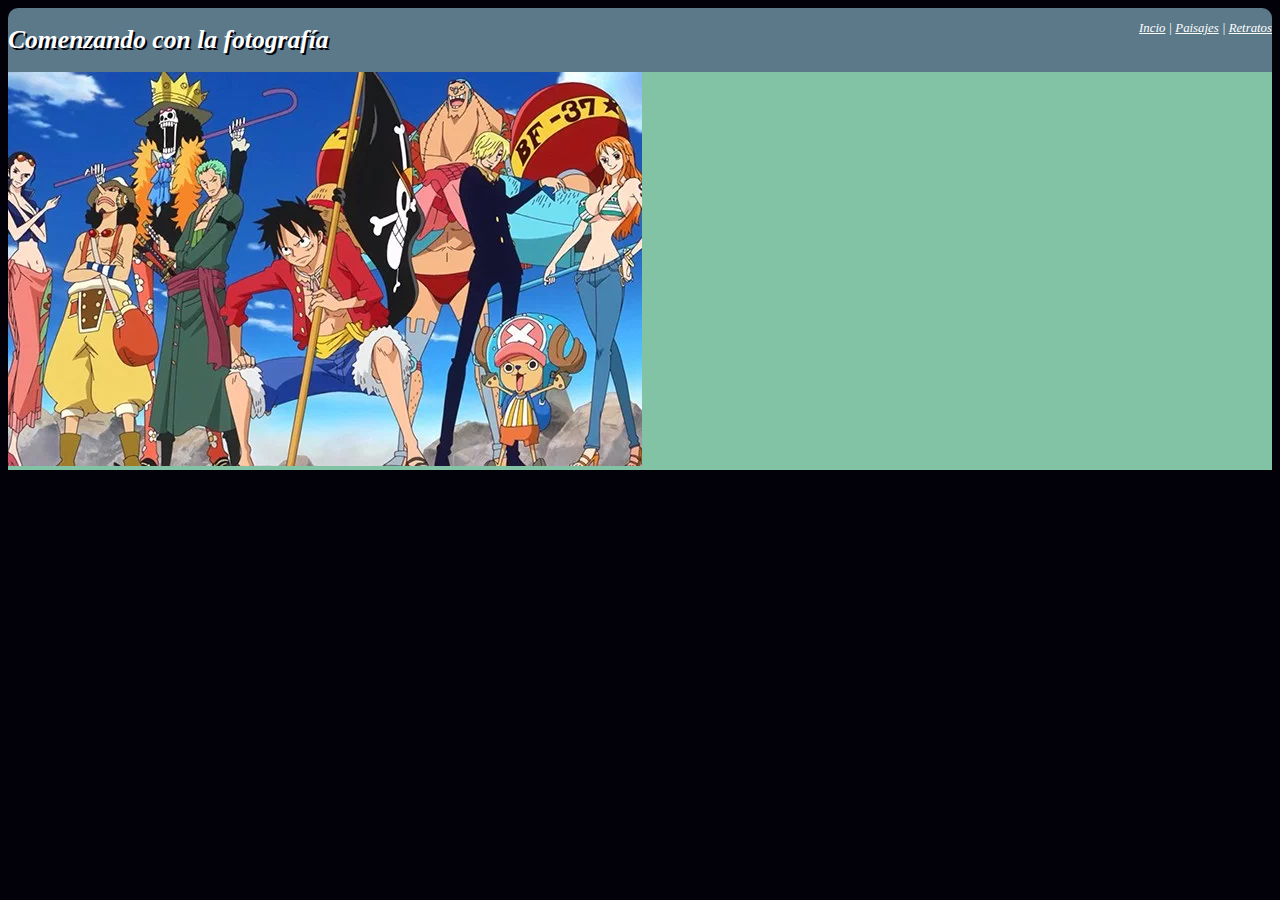
==== index.html @ f319e1e2 "Initial commit" ====
<!DOCTYPE html>
<html lang="es" dir="ltr">
  <head>
    <meta charset="utf-8">
    <meta name="author"  content="Gabriel Aguiar">
    <meta name="description" content="Examen Final CSS NextU">
    <meta name="viewport" content="width=device-width, inicial-scale=1.0 user-scale=no">
    <link rel="stylesheet" href="css/style.css">
    <link rel="stylesheet" type="text/css" href="fonts.googleapis.com/css?family=Dancing+Script" />
    <title>Comenzando con la fotograf&iacute;a</title>
  </head>
  <body>
    <div class="contenido">
      <section id="cabecera">
        <h1>Comenzando con la fotograf&iacute;a</h1>
        <p>
          <a href="index.html">Incio</a> | <a href="#">Paisajes</a> | <a href="#">Retratos</a>
        </p>
      </section>
      <section id="imagen1">
        <img src="img/imagen1.jpg" alt="Primer Foto">
      </section>
    </div>
  </body>
</html>
---- css/style.css ----
body{
  font-size: 1vw;
  font-family: "Dancing Script";
  font-style: italic;
  background-color: #02010a;
}
a:visited{
  text-decoration: none;
}

section{
  width: 100%;
}
#cabecera{
  background-color: #5b7989;
  border-radius: 10px 10px 0px 0px;
  -moz-border-radius: 10px 10px 0px 0px;
  -webkit-border-radius: 10px 10px 0px 0px;
  border: 0px solid;
}
#cabecera  h1{
  text-shadow: 2px 2px #02010a;
  color: white;
  display: inline-block;
}
#cabecera p{
  float: right;
  color: white;
  display: inline-block;
}
#cabecera p a{
  color: #ffffff;
  width: auto;
}

#imagen1 {
  background: #82c3a6;
}
#imagen1 section img{
  display: flex;
  align-items: center;
  justify-content: center;
}
@media {

}
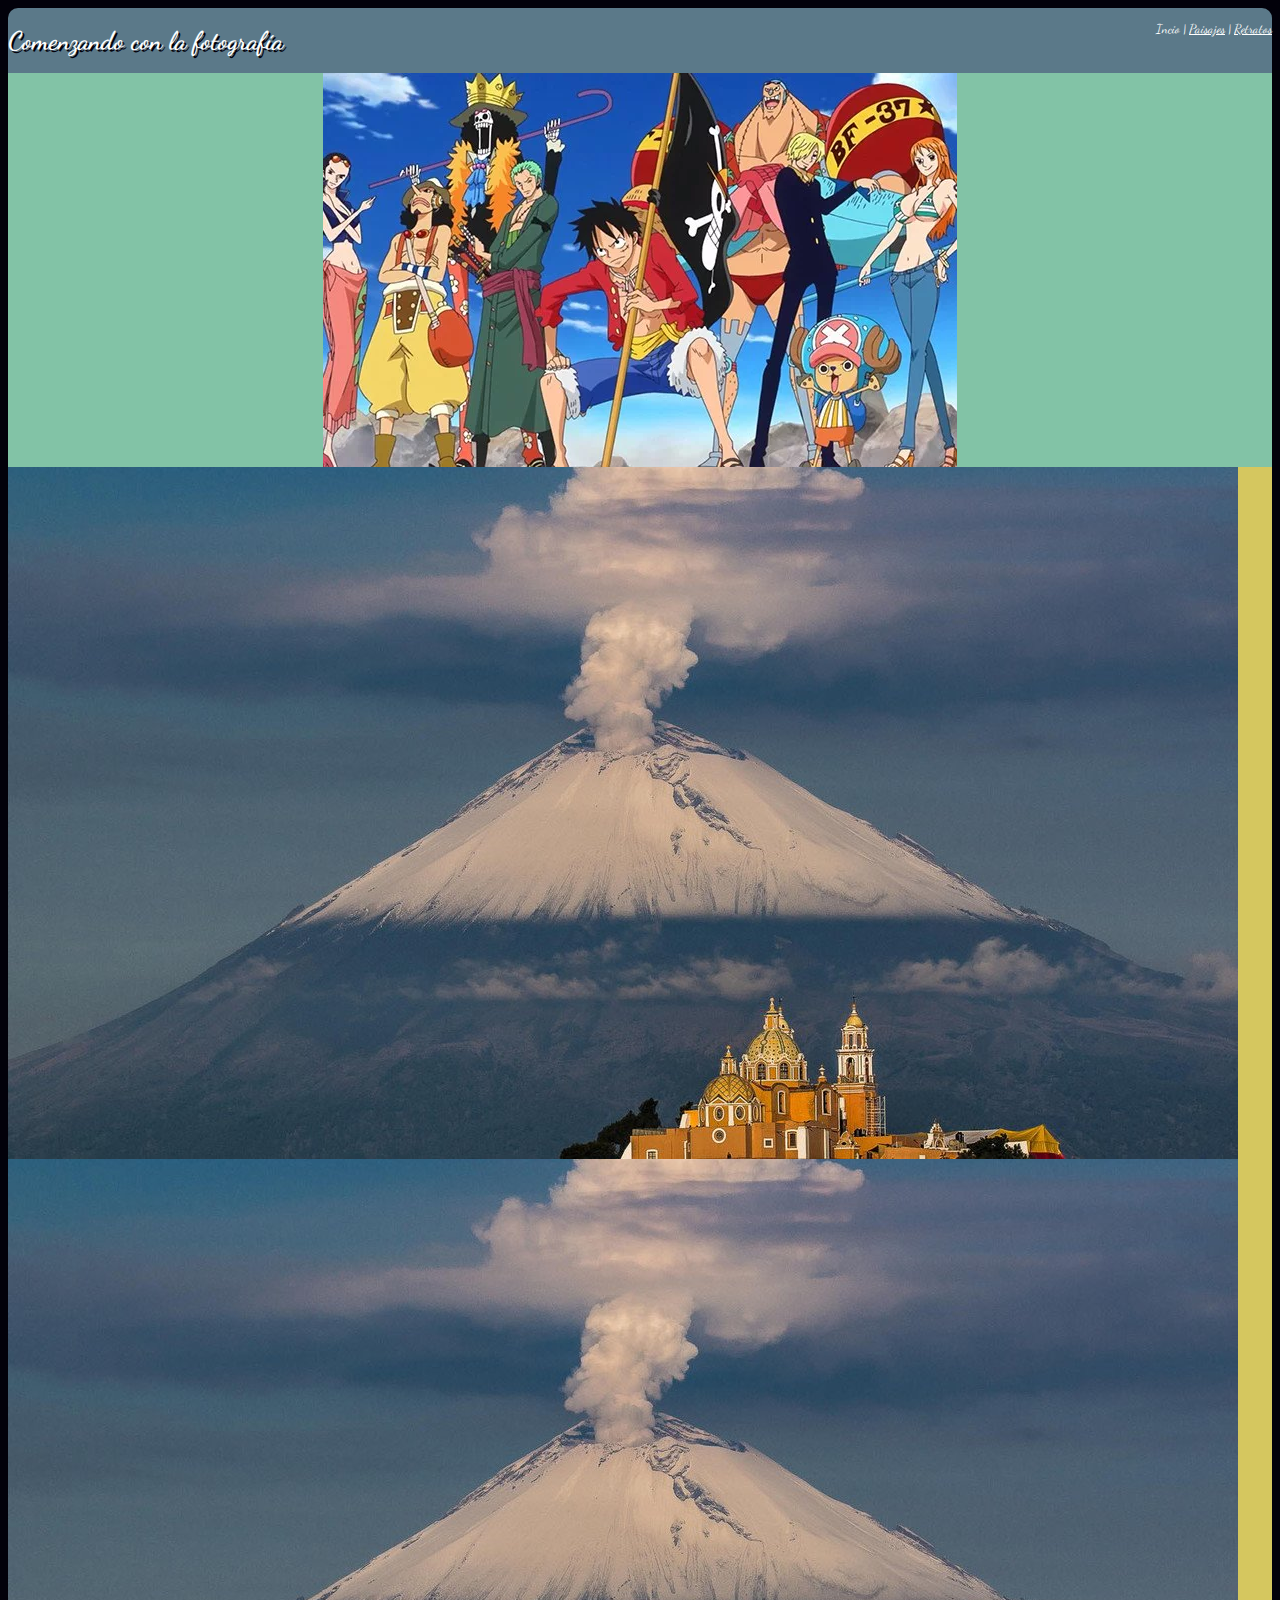
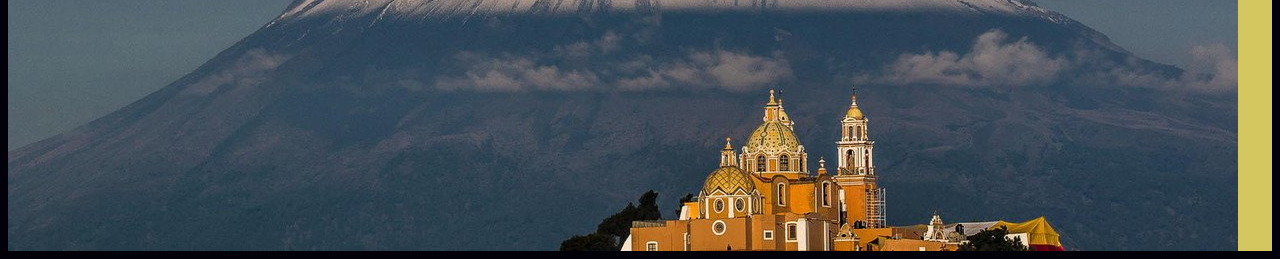
==== commit 97cc454d: "[UPDATE] Modificacion Index" ====
--- a/index.html
+++ b/index.html
@@ -1,4 +1,5 @@
-<!DOCTYPE html>
+<!DOCTYPE html PUBLIC "-//W3C//DTD XHTML 1.1//EN"
+"http://www.w3.org/TR/xhtml11/DTD/xhtml11.dtd">
 <html lang="es" dir="ltr">
   <head>
     <meta charset="utf-8">
@@ -6,7 +7,7 @@
     <meta name="description" content="Examen Final CSS NextU">
     <meta name="viewport" content="width=device-width, inicial-scale=1.0 user-scale=no">
     <link rel="stylesheet" href="css/style.css">
-    <link rel="stylesheet" type="text/css" href="fonts.googleapis.com/css?family=Dancing+Script" />
+    <link rel="stylesheet" type="text/css" href="https://fonts.googleapis.com/css?family=Dancing+Script" />
     <title>Comenzando con la fotograf&iacute;a</title>
   </head>
   <body>
@@ -14,11 +15,17 @@
       <section id="cabecera">
         <h1>Comenzando con la fotograf&iacute;a</h1>
         <p>
-          <a href="index.html">Incio</a> | <a href="#">Paisajes</a> | <a href="#">Retratos</a>
+          <a class="actual" href="index.html">Incio</a> |
+          <a href="#">Paisajes</a> |
+          <a href="#">Retratos</a>
         </p>
       </section>
       <section id="imagen1">
-        <img src="img/imagen1.jpg" alt="Primer Foto">
+        <img class="centrado" src="img/imagen1.jpg" alt="Primer Foto">
+      </section>
+      <section id="imagen2">
+        <img class="imagen2" src="img/goyo.jpg" alt="Popocatepelt">
+        <img class="imagen2" src="img/goyo.jpg" alt="Popocatepelt">
       </section>
     </div>
   </body>
--- a/css/style.css
+++ b/css/style.css
@@ -1,7 +1,6 @@
 body{
   font-size: 1vw;
   font-family: "Dancing Script";
-  font-style: italic;
   background-color: #02010a;
 }
 a:visited{
@@ -11,12 +10,27 @@
 section{
   width: 100%;
 }
+.actual{
+  text-decoration: none;
+}
+.centrado{
+  display:block;
+  margin-left: auto;
+  margin-right: auto;
+}
+.imagen2{
+display: flex;
+flex-flow: row wrap;
+flex-grow: 2;
+height: 50%;
+}
 #cabecera{
   background-color: #5b7989;
   border-radius: 10px 10px 0px 0px;
   -moz-border-radius: 10px 10px 0px 0px;
   -webkit-border-radius: 10px 10px 0px 0px;
   border: 0px solid;
+  width: auto;
 }
 #cabecera  h1{
   text-shadow: 2px 2px #02010a;
@@ -32,15 +46,10 @@
   color: #ffffff;
   width: auto;
 }
-
 #imagen1 {
   background: #82c3a6;
 }
-#imagen1 section img{
-  display: flex;
-  align-items: center;
-  justify-content: center;
+#imagen2{
+  background: #d5c75f;
+  border: 1px;
 }
-@media {
-
-}
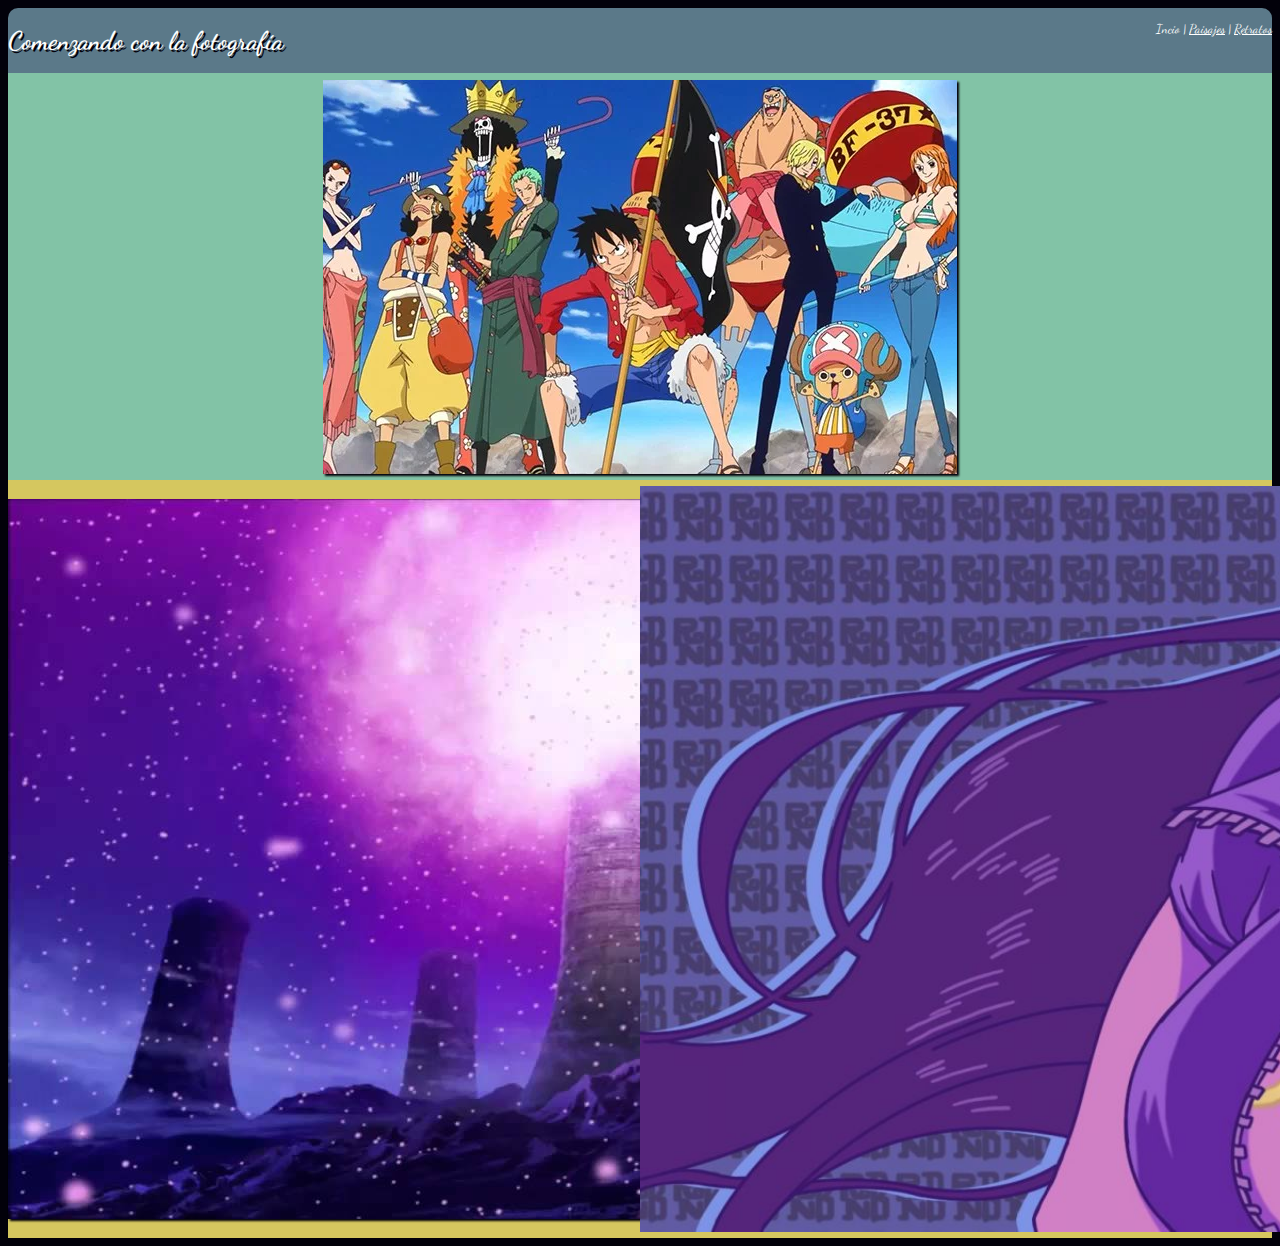
==== commit 04c4b4cf: "[ADD] Imagenes y modificacion del codigo" ====
--- a/index.html
+++ b/index.html
@@ -21,11 +21,22 @@
         </p>
       </section>
       <section id="imagen1">
-        <img class="centrado" src="img/imagen1.jpg" alt="Primer Foto">
+        <img class="img1" id="imgCen" src="img/imagen1.jpg" alt="Primer Foto">
       </section>
       <section id="imagen2">
-        <img class="imagen2" src="img/goyo.jpg" alt="Popocatepelt">
-        <img class="imagen2" src="img/goyo.jpg" alt="Popocatepelt">
+        <div class="col-2">
+          <figure class="img2">
+            <img  id="imgIzq" src="img/sakura.jpg"  title="Paisajes" alt="Popocatepelt">
+            <figcaption>
+                <a href="#" style="text-aling:center;">Paisajes</a>
+            </figcaption>
+          </figure>
+
+          <a class="img2" href="#">
+            <img src="img/robin.jpg" alt="Robin" title="Robin"> <br>Retratos
+          </a>
+
+        </div>
       </section>
     </div>
   </body>
--- a/css/style.css
+++ b/css/style.css
@@ -3,27 +3,39 @@
   font-family: "Dancing Script";
   background-color: #02010a;
 }
-a:visited{
-  text-decoration: none;
-}
-
 section{
   width: 100%;
 }
+/* clase utilizada para dar estilo al menu */
 .actual{
   text-decoration: none;
 }
-.centrado{
+/* clase para centrar la imagen principal */
+.img1{
   display:block;
   margin-left: auto;
   margin-right: auto;
+  border: 1px solid b
 }
-.imagen2{
-display: flex;
-flex-flow: row wrap;
-flex-grow: 2;
-height: 50%;
+/* clase para dar estilo a las columnas del index */
+.col-2{
+  display: flex;
+  flex-basis: 40%;
+  width: 100%;
 }
+/* clase para las imagenes del index para escritorio */
+.img2 {
+  text-align: center;
+  display: flex;
+  margin-left: auto;
+  margin-right: auto;
+  padding-top: 0.5%;
+  padding-bottom: 0.5%;
+  padding-left: auto;
+  padding-right: auto;
+  width: 50%;
+}
+
 #cabecera{
   background-color: #5b7989;
   border-radius: 10px 10px 0px 0px;
@@ -48,8 +60,20 @@
 }
 #imagen1 {
   background: #82c3a6;
+  padding-top: 0.5%;
+  padding-bottom: 0.5%;
+}
+#imgCen {
+box-shadow: 2px 2px 2px #02010a;
 }
 #imagen2{
   background: #d5c75f;
   border: 1px;
 }
+
+#imagen2  div figure img {
+  box-shadow: 2px 2px 2px #02010a;
+}
+/* #imagen2 div figure img{
+  text-align: center;
+} */
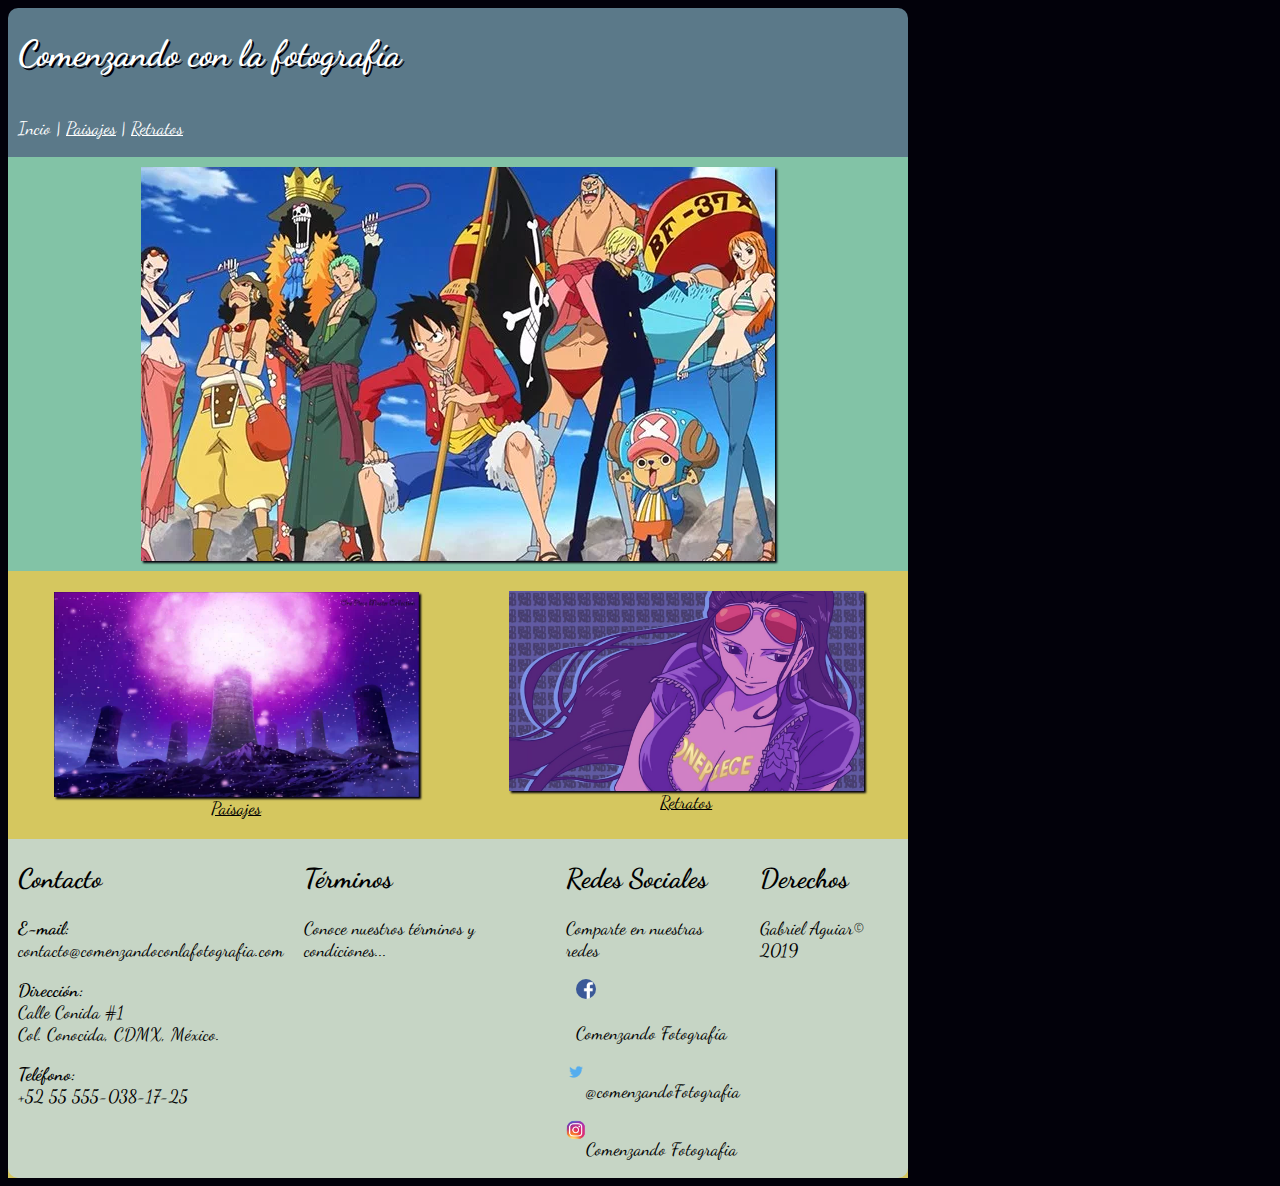
==== commit 1a8709da: "[Update] Index Terminado" ====
--- a/index.html
+++ b/index.html
@@ -5,39 +5,87 @@
     <meta charset="utf-8">
     <meta name="author"  content="Gabriel Aguiar">
     <meta name="description" content="Examen Final CSS NextU">
-    <meta name="viewport" content="width=device-width, inicial-scale=1.0 user-scale=no">
+    <meta name="viewport" content="width=device-width, initial-scale=1.0">
     <link rel="stylesheet" href="css/style.css">
     <link rel="stylesheet" type="text/css" href="https://fonts.googleapis.com/css?family=Dancing+Script" />
     <title>Comenzando con la fotograf&iacute;a</title>
   </head>
   <body>
     <div class="contenido">
-      <section id="cabecera">
-        <h1>Comenzando con la fotograf&iacute;a</h1>
-        <p>
-          <a class="actual" href="index.html">Incio</a> |
-          <a href="#">Paisajes</a> |
-          <a href="#">Retratos</a>
-        </p>
-      </section>
+      <header>
+        <section class="cabecera" id="cabecera">
+          <h1>Comenzando con la fotograf&iacute;a</h1>
+          <p>
+            <a class="actual" href="index.html">Incio</a> |
+            <a href="#">Paisajes</a> |
+            <a href="#">Retratos</a>
+          </p>
+        </section>
+      </header>
       <section id="imagen1">
-        <img class="img1" id="imgCen" src="img/imagen1.jpg" alt="Primer Foto">
+        <div class="contenedor">
+          <img class="img1" src="img/imagen1.jpg" alt="Imagen Principal">
+        </div>
       </section>
       <section id="imagen2">
-        <div class="col-2">
-          <figure class="img2">
-            <img  id="imgIzq" src="img/sakura.jpg"  title="Paisajes" alt="Popocatepelt">
-            <figcaption>
-                <a href="#" style="text-aling:center;">Paisajes</a>
-            </figcaption>
-          </figure>
-
-          <a class="img2" href="#">
-            <img src="img/robin.jpg" alt="Robin" title="Robin"> <br>Retratos
-          </a>
-
+        <div class="img-col-2">
+          <div id="imgIzq">
+            <figure class="img2">
+              <img id="paisajes" src="img/sakura.jpg"  title="Paisajes" alt="Paisajes">
+              <figcaption>
+                  <a class="color" href="#">Paisajes</a>
+              </figcaption>
+            </figure>
+          </div>
+          <div id="imgDer">
+            <figure class="img2">
+              <img id="rostros" src="img/robin.jpg" alt="Robin" title="Robin">
+              <figcaption>
+                <a class="color" href="#">Retratos</a>
+              </figcaption>
+            </figure>
+          </div>
         </div>
-      </section>
+      </setion>
+      <footer id="footer" class="col-4">
+        <div id="contacto" class="col-1">
+          <h2>Contacto</h2>
+          <p>
+            <strong>E-mail:</strong><br>contacto@comenzandoconlafotografia.com
+          </p>
+          <p>
+            <strong>Direcci&oacute;n:</strong> <br> Calle Conida #1 <br>Col. Conocida, CDMX, México.
+          </p>
+          <p>
+            <strong>Tel&eacute;fono:</strong> <br>
+            +52 55 555-038-17-25
+          </p>
+        </div>
+        <div id="termino" class="col-1">
+          <h2>T&eacute;rminos</h2>
+          <p>Conoce nuestros t&eacute;rminos y condiciones...</p>
+        </div>
+        <div id="social_media" class="col-1">
+          <h2>Redes Sociales</h2>
+          <p>Comparte en nuestras redes</p>
+          <div class="col-1">
+            <img class="logo" src="img/face.png" alt="Facebook">
+            <p>Comenzando Fotograf&iacute;a</p>
+          </div>
+          <div class="col-2">
+            <img class="logo" src="img/twitter.png" alt="Twitter">
+            <p>@comenzandoFotografia</p>
+          </div>
+          <div class="col-2">
+            <img class="logo" src="img/instagram.png" alt="Instagram">
+            <p>Comenzando Fotografia</p>
+          </div>
+        </div>
+        <div id="derechos" class="col-1">
+          <h2>Derechos</h2>
+          <p>Gabriel Aguiar© 2019</p>
+        </div>
+      </footer>
     </div>
   </body>
 </html>
--- a/css/style.css
+++ b/css/style.css
@@ -1,39 +1,81 @@
 body{
-  font-size: 1vw;
+  font-size: 2vh;
   font-family: "Dancing Script";
   background-color: #02010a;
 }
+header{
+  display: flex;
+  flex-flow: row wrap;
+}
 section{
   width: 100%;
+}
+footer{
+  border-radius: 0 0 10px 10px;
+  background: #C6d5c5;
+  width: 100%;
+}
+.contenido{
+  width: 900px;
 }
 /* clase utilizada para dar estilo al menu */
 .actual{
   text-decoration: none;
 }
-/* clase para centrar la imagen principal */
+.contenedor{
+  padding-top: 10px;
+  padding-bottom: 10px;
+}
+.cabecera{
+  height: 100%;
+}
+/* clases para las imagenes*/
 .img1{
+  height: 50%;
   display:block;
   margin-left: auto;
   margin-right: auto;
-  border: 1px solid b
+  box-shadow: 2px 2px 2px #02010a;
 }
-/* clase para dar estilo a las columnas del index */
-.col-2{
-  display: flex;
-  flex-basis: 40%;
-  width: 100%;
-}
-/* clase para las imagenes del index para escritorio */
 .img2 {
   text-align: center;
-  display: flex;
+  display: block;
   margin-left: auto;
   margin-right: auto;
   padding-top: 0.5%;
   padding-bottom: 0.5%;
   padding-left: auto;
   padding-right: auto;
-  width: 50%;
+  width: 80%;
+}
+.logo{
+  height: 20px;
+  border-radius: 40px;
+}
+/* clases para dar estilo a las columnas del index */
+.col-1{
+  margin-left: 10px;
+  margin-right: 10px;
+}
+.col-2{
+  display: flex;
+  flex-wrap: 50%;
+  width: 100%;
+}
+.col-4{
+  display: flex;
+  flex-basis: 25%;
+  width: 100%;
+}
+.img-col-2{
+  display: flex;
+  flex-basis: 40%;
+  width: 100%;
+}
+/* clase para el color del texto */
+.color{
+  color: #000000;
+  width: auto;
 }
 
 #cabecera{
@@ -42,17 +84,21 @@
   -moz-border-radius: 10px 10px 0px 0px;
   -webkit-border-radius: 10px 10px 0px 0px;
   border: 0px solid;
-  width: auto;
+  width: 100%;
+
 }
 #cabecera  h1{
   text-shadow: 2px 2px #02010a;
   color: white;
   display: inline-block;
+  margin-left: 10px;
+  margin-right: 10px;
+  width: 80%;
 }
 #cabecera p{
-  float: right;
   color: white;
   display: inline-block;
+  margin-left: 10px;
 }
 #cabecera p a{
   color: #ffffff;
@@ -60,20 +106,91 @@
 }
 #imagen1 {
   background: #82c3a6;
-  padding-top: 0.5%;
-  padding-bottom: 0.5%;
-}
-#imgCen {
-box-shadow: 2px 2px 2px #02010a;
 }
 #imagen2{
   background: #d5c75f;
   border: 1px;
 }
 
-#imagen2  div figure img {
+#imagen2  div figure div img {
   box-shadow: 2px 2px 2px #02010a;
 }
-/* #imagen2 div figure img{
-  text-align: center;
-} */
+
+#imgIzq figure img{
+  width: 100%;
+  display: block;
+  box-shadow: 2px 2px 2px #02010a;
+}
+#paisajes:hover{
+  transform: rotate(10deg);
+}
+#imgDer figure img{
+  width: 100%;
+  display: block;
+  box-shadow: 2px 2px 2px #02010a;
+  /* height: 50%; */
+}
+#rostros:hover{
+  transform: translate(20px, -5px);
+}
+
+@media (max-width:900px) {
+  .contenido{
+    width: 100%;
+  }
+  #imagen2 {
+    width: 100%;
+  }
+  .img-col-2{
+    display: block;
+    width: 100%;
+    padding-top: 0.5%;
+    padding-bottom: 0.5%;
+    padding-left: auto;
+    padding-right: auto;
+  }
+  .img1{
+    width: 100%;
+    display:block;
+    margin-left: auto;
+    margin-right: auto;
+    box-shadow: 2px 2px 2px #02010a;
+  }
+  .img2 {
+    display: block;
+    margin-left: auto;
+    margin-right: auto;
+    padding-top: 0.5%;
+    padding-bottom: 0.5%;
+    padding-left: auto;
+    padding-right: auto;
+    width: 100%;
+  }
+  .col-2{
+  display: flex;
+  flex-basis: 50%;
+  width: 100%
+  }
+  #footer{
+    font-size: 5vw;
+    display: flex;
+    flex-direction: column;
+  }
+
+  #contacto{
+    order: 1;
+    width: 100%
+  }
+  #termino{
+    width: 100%;
+    order: 2;
+  }
+  #social_media{
+    width: 100%;
+    order: 3;
+  }
+  #derechos{
+    width: 100%;
+    order: 4;
+  }
+}
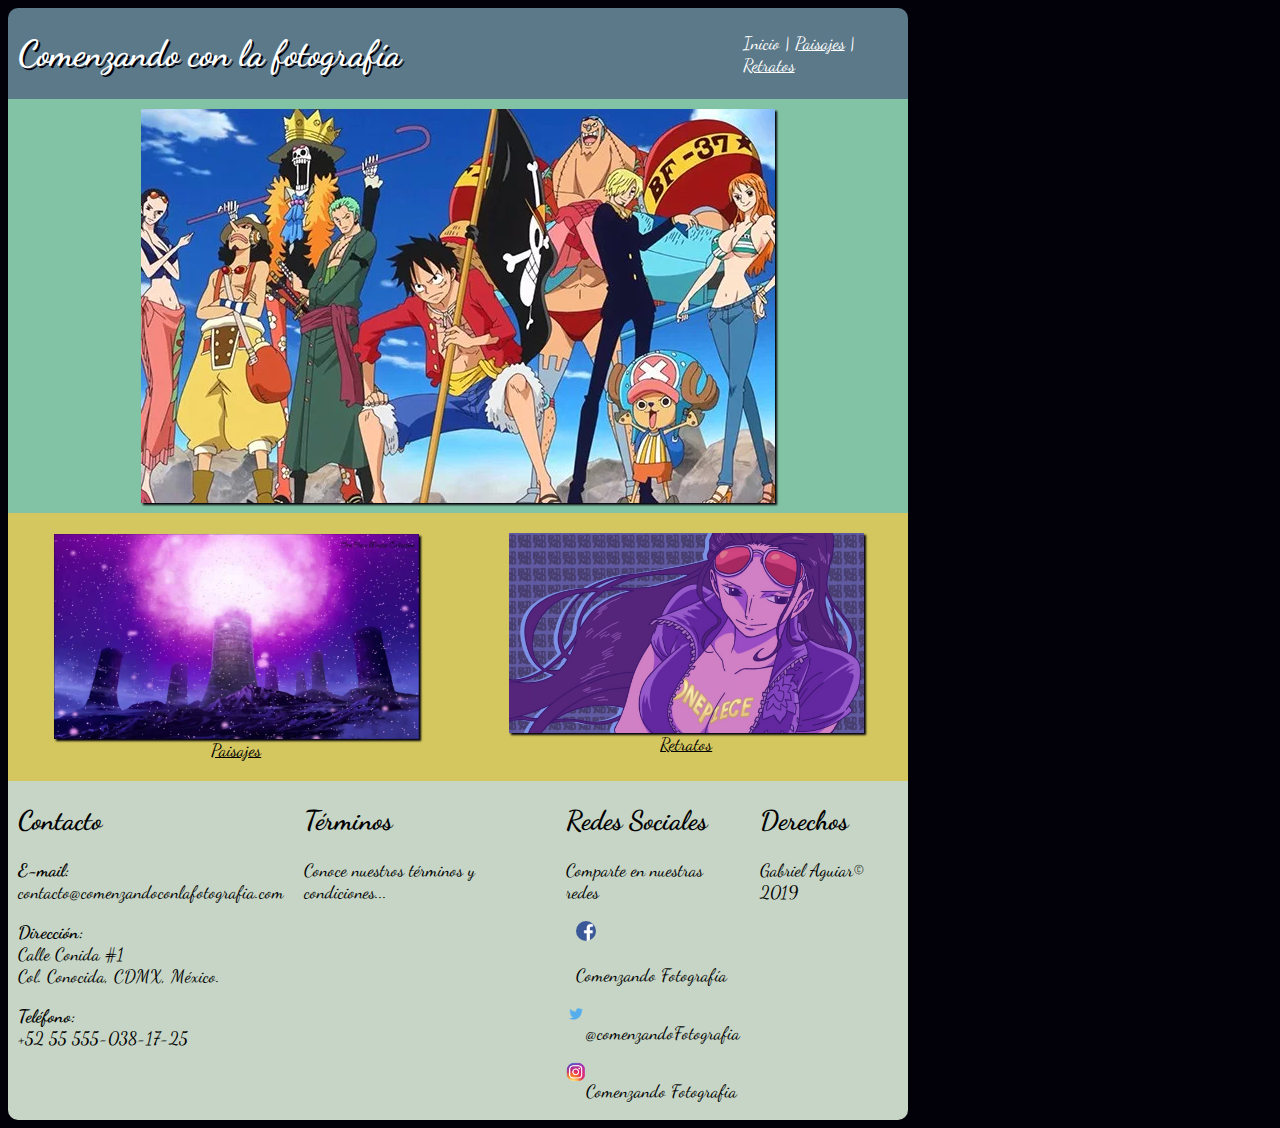
==== commit ee424880: "[ADD] Efecto rebotar" ====
--- a/index.html
+++ b/index.html
@@ -12,13 +12,13 @@
   </head>
   <body>
     <div class="contenido">
-      <header>
-        <section class="cabecera" id="cabecera">
+      <header class="rebote">
+        <section class="cabecera"id="cabecera">
           <h1>Comenzando con la fotograf&iacute;a</h1>
           <p>
-            <a class="actual" href="index.html">Incio</a> |
-            <a href="#">Paisajes</a> |
-            <a href="#">Retratos</a>
+            <a class="actual" href="index.html">Inicio</a> |
+            <a href="paisajes.html">Paisajes</a> |
+            <a href="retratos.html">Retratos</a>
           </p>
         </section>
       </header>
@@ -46,7 +46,7 @@
             </figure>
           </div>
         </div>
-      </setion>
+      </section>
       <footer id="footer" class="col-4">
         <div id="contacto" class="col-1">
           <h2>Contacto</h2>
--- a/css/style.css
+++ b/css/style.css
@@ -3,10 +3,7 @@
   font-family: "Dancing Script";
   background-color: #02010a;
 }
-header{
-  display: flex;
-  flex-flow: row wrap;
-}
+
 section{
   width: 100%;
 }
@@ -27,6 +24,9 @@
   padding-bottom: 10px;
 }
 .cabecera{
+  display: flex;
+  justify-content: space-around;
+  align-items: center;
   height: 100%;
 }
 /* clases para las imagenes*/
@@ -62,6 +62,11 @@
   flex-wrap: 50%;
   width: 100%;
 }
+.col-3{
+  display:flex;
+  flex-flow: row wrap;
+  justify-content: space-around;
+}
 .col-4{
   display: flex;
   flex-basis: 25%;
@@ -77,7 +82,67 @@
   color: #000000;
   width: auto;
 }
-
+.fondo{
+  background: #d5c75f;
+  border: 1px;
+  padding-top: 10px;
+  padding-bottom: 10px;
+}
+.fondo div img{
+  border: 1px solid black;
+  width: 30%;
+  height: 30%;
+  box-shadow: 2px 2px 2px #02010a;
+}
+.rebote{
+  animation-name: slide;
+  animation-duration: 3s;
+  animation-fill-mode: forwards;
+}
+@-webkit-keyframes slide {
+  0%{
+    transform: translate(0%,150%);
+  }
+  60%{
+    transform: translate(0%, 100%);
+  }
+  100%{
+    transform: translate(0%, 0%);
+  }
+}
+@-moz-keyframes slide {
+  0%{
+    transform: translate(0%,150%);
+  }
+  60%{
+    transform: translate(150%, -5%);
+  }
+  100%{
+    transform: translate(-5%,0%);
+  }
+}
+@-o-keyframes slide {
+  0%{
+    transform: translate(0%,150%);
+  }
+  60%{
+    transform: translate(150%, -5%);
+  }
+  100%{
+    transform: translate(-5%,0%);
+  }
+}
+@keyframes slide {
+  0%{
+    transform: translate(0%,150%);
+  }
+  60%{
+    transform: translate(150%, -5%);
+  }
+  100%{
+    transform: translate(-5%,0%);
+  }
+}
 #cabecera{
   background-color: #5b7989;
   border-radius: 10px 10px 0px 0px;
@@ -97,12 +162,13 @@
 }
 #cabecera p{
   color: white;
-  display: inline-block;
+  /* display: inline-block; */
   margin-left: 10px;
 }
 #cabecera p a{
   color: #ffffff;
   width: auto;
+  /* display: inline-block; */
 }
 #imagen1 {
   background: #82c3a6;
@@ -128,13 +194,37 @@
   width: 100%;
   display: block;
   box-shadow: 2px 2px 2px #02010a;
-  /* height: 50%; */
 }
 #rostros:hover{
   transform: translate(20px, -5px);
 }
-
-@media (max-width:900px) {
+#num1{
+  -webkit-filter: blur(10px);
+  filter: blur(10px);
+}
+#num3{
+  -webkit-filter: sepia(90%);
+  filter: sepia(90%);
+}
+#pares{
+  -webkit-filter: grayscale(100%);
+  filter: grayscale(100%);
+}
+@media screen and (max-width:900px) {
+  #cabecera{
+    display: flex;
+    flex-flow: column wrap;
+    justify-content: center;
+    text-align: center;
+  }
+  #cabecera h1{
+    width: 100%;
+    order: 1;
+  }
+  #cabecera p, a{
+    width: 100%;
+    order: 2;
+  }
   .contenido{
     width: 100%;
   }
@@ -171,6 +261,12 @@
   flex-basis: 50%;
   width: 100%
   }
+  .col-3{
+    flex-direction: column;
+  }
+  .fondo div img{
+    width: 100%;
+  }
   #footer{
     font-size: 5vw;
     display: flex;
